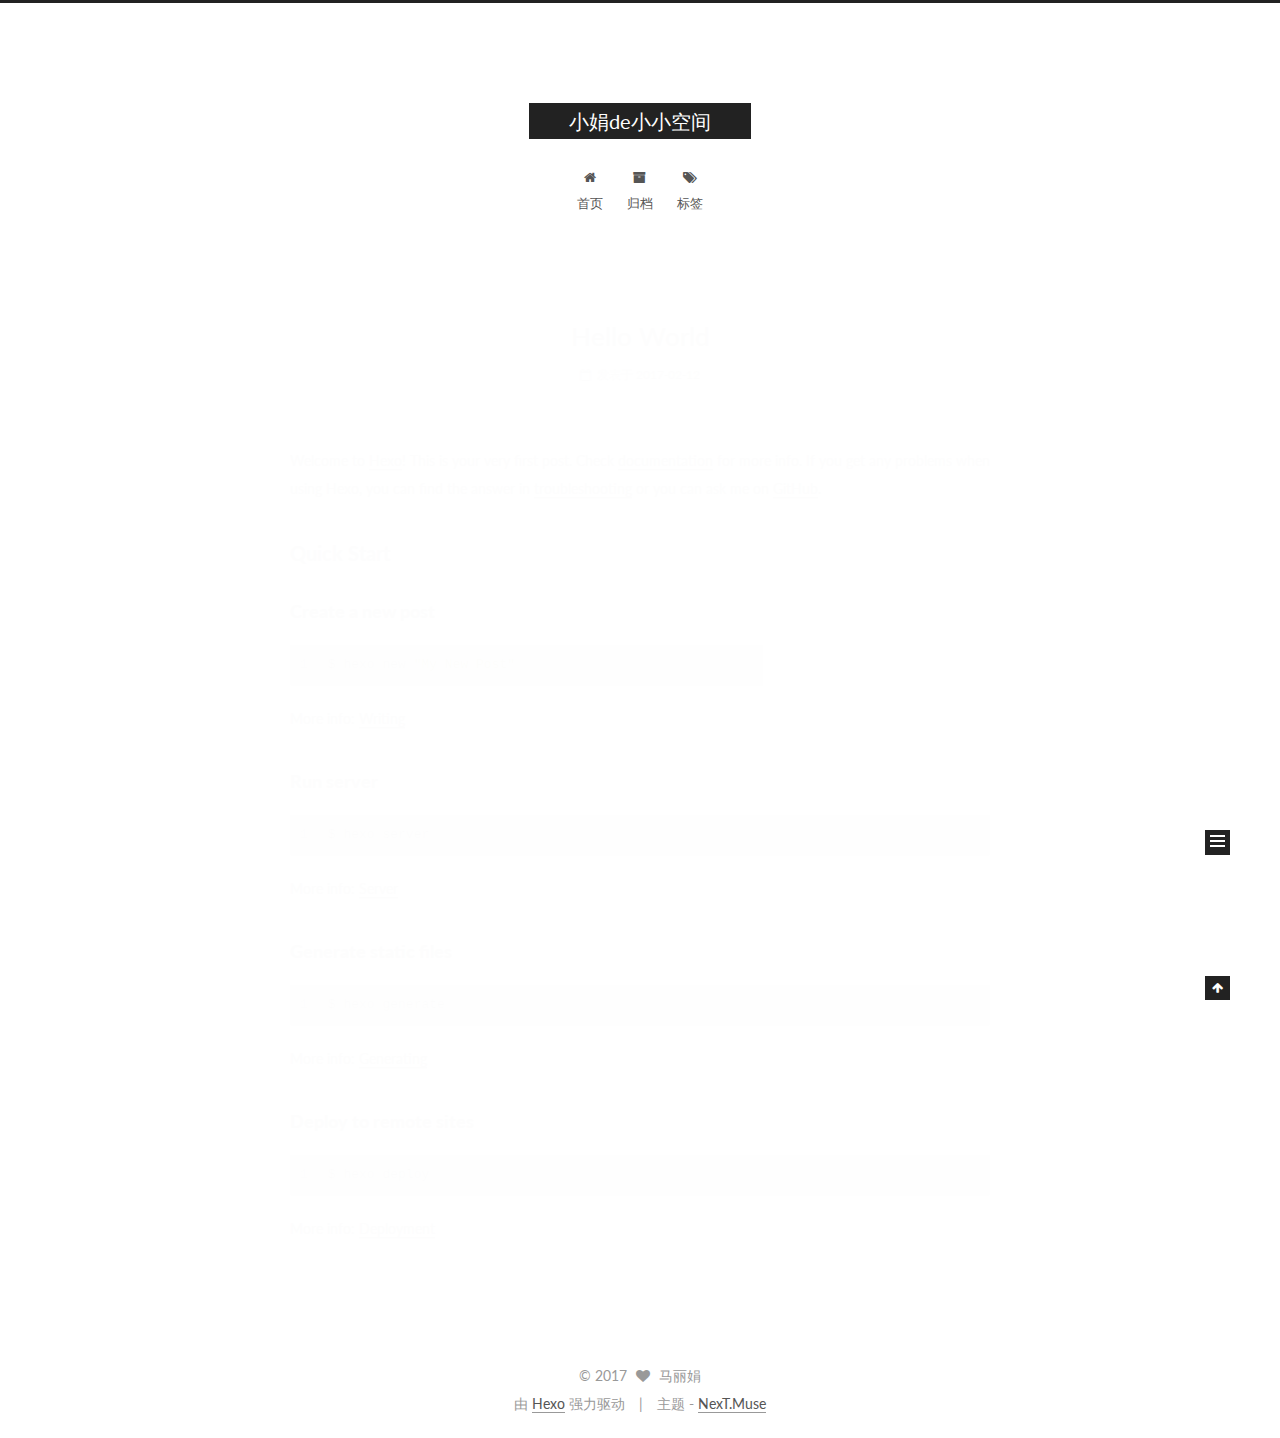
==== index.html @ d431194e "Site updated: 2017-02-12 12:47:14" ====
<!doctype html>



  


<html class="theme-next muse use-motion" lang="zh-Hans">
<head>
  <meta charset="UTF-8"/>
<meta http-equiv="X-UA-Compatible" content="IE=edge" />
<meta name="viewport" content="width=device-width, initial-scale=1, maximum-scale=1"/>



<meta http-equiv="Cache-Control" content="no-transform" />
<meta http-equiv="Cache-Control" content="no-siteapp" />















  
  
  <link href="/lib/fancybox/source/jquery.fancybox.css?v=2.1.5" rel="stylesheet" type="text/css" />




  
  
  
  

  
    
    
  

  

  

  

  

  
    
    
    <link href="//fonts.googleapis.com/css?family=Lato:300,300italic,400,400italic,700,700italic&subset=latin,latin-ext" rel="stylesheet" type="text/css">
  






<link href="/lib/font-awesome/css/font-awesome.min.css?v=4.6.2" rel="stylesheet" type="text/css" />

<link href="/css/main.css?v=5.1.0" rel="stylesheet" type="text/css" />


  <meta name="keywords" content="Hexo, NexT" />








  <link rel="shortcut icon" type="image/x-icon" href="/favicon.ico?v=5.1.0" />






<meta property="og:type" content="website">
<meta property="og:title" content="小娟de小小空间">
<meta property="og:url" content="http://yoursite.com/index.html">
<meta property="og:site_name" content="小娟de小小空间">
<meta name="twitter:card" content="summary">
<meta name="twitter:title" content="小娟de小小空间">



<script type="text/javascript" id="hexo.configurations">
  var NexT = window.NexT || {};
  var CONFIG = {
    root: '/',
    scheme: 'Muse',
    sidebar: {"position":"left","display":"post"},
    fancybox: true,
    motion: true,
    duoshuo: {
      userId: '0',
      author: '博主'
    },
    algolia: {
      applicationID: '',
      apiKey: '',
      indexName: '',
      hits: {"per_page":10},
      labels: {"input_placeholder":"Search for Posts","hits_empty":"We didn't find any results for the search: ${query}","hits_stats":"${hits} results found in ${time} ms"}
    }
  };
</script>



  <link rel="canonical" href="http://yoursite.com/"/>





  <title> 小娟de小小空间 </title>
</head>

<body itemscope itemtype="http://schema.org/WebPage" lang="zh-Hans">

  














  
  
    
  

  <div class="container one-collumn sidebar-position-left 
   page-home 
 ">
    <div class="headband"></div>

    <header id="header" class="header" itemscope itemtype="http://schema.org/WPHeader">
      <div class="header-inner"><div class="site-meta ">
  

  <div class="custom-logo-site-title">
    <a href="/"  class="brand" rel="start">
      <span class="logo-line-before"><i></i></span>
      <span class="site-title">小娟de小小空间</span>
      <span class="logo-line-after"><i></i></span>
    </a>
  </div>
    
      <p class="site-subtitle"></p>
    
</div>

<div class="site-nav-toggle">
  <button>
    <span class="btn-bar"></span>
    <span class="btn-bar"></span>
    <span class="btn-bar"></span>
  </button>
</div>

<nav class="site-nav">
  

  
    <ul id="menu" class="menu">
      
        
        <li class="menu-item menu-item-home">
          <a href="/" rel="section">
            
              <i class="menu-item-icon fa fa-fw fa-home"></i> <br />
            
            首页
          </a>
        </li>
      
        
        <li class="menu-item menu-item-archives">
          <a href="/archives" rel="section">
            
              <i class="menu-item-icon fa fa-fw fa-archive"></i> <br />
            
            归档
          </a>
        </li>
      
        
        <li class="menu-item menu-item-tags">
          <a href="/tags" rel="section">
            
              <i class="menu-item-icon fa fa-fw fa-tags"></i> <br />
            
            标签
          </a>
        </li>
      

      
    </ul>
  

  
</nav>



 </div>
    </header>

    <main id="main" class="main">
      <div class="main-inner">
        <div class="content-wrap">
          <div id="content" class="content">
            
  <section id="posts" class="posts-expand">
    
      

  

  
  
  

  <article class="post post-type-normal " itemscope itemtype="http://schema.org/Article">
  <link itemprop="mainEntityOfPage" href="http://yoursite.com/2017/02/12/hello-world/">

  <span style="display:none" itemprop="author" itemscope itemtype="http://schema.org/Person">
    <meta itemprop="name" content="马丽娟">
    <meta itemprop="description" content="">
    <meta itemprop="image" content="/images/avatar.gif">
  </span>

  <span style="display:none" itemprop="publisher" itemscope itemtype="http://schema.org/Organization">
    <meta itemprop="name" content="小娟de小小空间">
    <span style="display:none" itemprop="logo" itemscope itemtype="http://schema.org/ImageObject">
      <img style="display:none;" itemprop="url image" alt="小娟de小小空间" src="">
    </span>
  </span>

    
      <header class="post-header">

        
        
          <h1 class="post-title" itemprop="name headline">
            
            
              
                
                <a class="post-title-link" href="/2017/02/12/hello-world/" itemprop="url">
                  Hello World
                </a>
              
            
          </h1>
        

        <div class="post-meta">
          <span class="post-time">
            
              <span class="post-meta-item-icon">
                <i class="fa fa-calendar-o"></i>
              </span>
              
                <span class="post-meta-item-text">发表于</span>
              
              <time title="Post created" itemprop="dateCreated datePublished" datetime="2017-02-12T12:34:52+08:00">
                2017-02-12
              </time>
            

            

            
          </span>

          

          
            
          

          
          

          

          

          

        </div>
      </header>
    


    <div class="post-body" itemprop="articleBody">

      
      

      
        
          
            <p>Welcome to <a href="https://hexo.io/" target="_blank" rel="external">Hexo</a>! This is your very first post. Check <a href="https://hexo.io/docs/" target="_blank" rel="external">documentation</a> for more info. If you get any problems when using Hexo, you can find the answer in <a href="https://hexo.io/docs/troubleshooting.html" target="_blank" rel="external">troubleshooting</a> or you can ask me on <a href="https://github.com/hexojs/hexo/issues" target="_blank" rel="external">GitHub</a>.</p>
<h2 id="Quick-Start"><a href="#Quick-Start" class="headerlink" title="Quick Start"></a>Quick Start</h2><h3 id="Create-a-new-post"><a href="#Create-a-new-post" class="headerlink" title="Create a new post"></a>Create a new post</h3><figure class="highlight bash"><table><tr><td class="gutter"><pre><div class="line">1</div></pre></td><td class="code"><pre><div class="line">$ hexo new <span class="string">"My New Post"</span></div></pre></td></tr></table></figure>
<p>More info: <a href="https://hexo.io/docs/writing.html" target="_blank" rel="external">Writing</a></p>
<h3 id="Run-server"><a href="#Run-server" class="headerlink" title="Run server"></a>Run server</h3><figure class="highlight bash"><table><tr><td class="gutter"><pre><div class="line">1</div></pre></td><td class="code"><pre><div class="line">$ hexo server</div></pre></td></tr></table></figure>
<p>More info: <a href="https://hexo.io/docs/server.html" target="_blank" rel="external">Server</a></p>
<h3 id="Generate-static-files"><a href="#Generate-static-files" class="headerlink" title="Generate static files"></a>Generate static files</h3><figure class="highlight bash"><table><tr><td class="gutter"><pre><div class="line">1</div></pre></td><td class="code"><pre><div class="line">$ hexo generate</div></pre></td></tr></table></figure>
<p>More info: <a href="https://hexo.io/docs/generating.html" target="_blank" rel="external">Generating</a></p>
<h3 id="Deploy-to-remote-sites"><a href="#Deploy-to-remote-sites" class="headerlink" title="Deploy to remote sites"></a>Deploy to remote sites</h3><figure class="highlight bash"><table><tr><td class="gutter"><pre><div class="line">1</div></pre></td><td class="code"><pre><div class="line">$ hexo deploy</div></pre></td></tr></table></figure>
<p>More info: <a href="https://hexo.io/docs/deployment.html" target="_blank" rel="external">Deployment</a></p>

          
        
      
    </div>

    <div>
      
    </div>

    <div>
      
    </div>


    <footer class="post-footer">
      

      

      

      
      
        <div class="post-eof"></div>
      
    </footer>
  </article>


    
  </section>

  

          
          </div>
          


          

        </div>
        
          
  
  <div class="sidebar-toggle">
    <div class="sidebar-toggle-line-wrap">
      <span class="sidebar-toggle-line sidebar-toggle-line-first"></span>
      <span class="sidebar-toggle-line sidebar-toggle-line-middle"></span>
      <span class="sidebar-toggle-line sidebar-toggle-line-last"></span>
    </div>
  </div>

  <aside id="sidebar" class="sidebar">
    <div class="sidebar-inner">

      

      

      <section class="site-overview sidebar-panel sidebar-panel-active">
        <div class="site-author motion-element" itemprop="author" itemscope itemtype="http://schema.org/Person">
          <img class="site-author-image" itemprop="image"
               src="/images/avatar.gif"
               alt="马丽娟" />
          <p class="site-author-name" itemprop="name">马丽娟</p>
          <p class="site-description motion-element" itemprop="description"></p>
        </div>
        <nav class="site-state motion-element">
        
          
            <div class="site-state-item site-state-posts">
              <a href="/archives">
                <span class="site-state-item-count">1</span>
                <span class="site-state-item-name">日志</span>
              </a>
            </div>
          

          

          

        </nav>

        

        <div class="links-of-author motion-element">
          
        </div>

        
        

        
        

        


      </section>

      

    </div>
  </aside>


        
      </div>
    </main>

    <footer id="footer" class="footer">
      <div class="footer-inner">
        <div class="copyright" >
  
  &copy; 
  <span itemprop="copyrightYear">2017</span>
  <span class="with-love">
    <i class="fa fa-heart"></i>
  </span>
  <span class="author" itemprop="copyrightHolder">马丽娟</span>
</div>


<div class="powered-by">
  由 <a class="theme-link" href="https://hexo.io">Hexo</a> 强力驱动
</div>

<div class="theme-info">
  主题 -
  <a class="theme-link" href="https://github.com/iissnan/hexo-theme-next">
    NexT.Muse
  </a>
</div>


        

        
      </div>
    </footer>

    <div class="back-to-top">
      <i class="fa fa-arrow-up"></i>
    </div>
  </div>

  

<script type="text/javascript">
  if (Object.prototype.toString.call(window.Promise) !== '[object Function]') {
    window.Promise = null;
  }
</script>









  




  
  <script type="text/javascript" src="/lib/jquery/index.js?v=2.1.3"></script>

  
  <script type="text/javascript" src="/lib/fastclick/lib/fastclick.min.js?v=1.0.6"></script>

  
  <script type="text/javascript" src="/lib/jquery_lazyload/jquery.lazyload.js?v=1.9.7"></script>

  
  <script type="text/javascript" src="/lib/velocity/velocity.min.js?v=1.2.1"></script>

  
  <script type="text/javascript" src="/lib/velocity/velocity.ui.min.js?v=1.2.1"></script>

  
  <script type="text/javascript" src="/lib/fancybox/source/jquery.fancybox.pack.js?v=2.1.5"></script>


  


  <script type="text/javascript" src="/js/src/utils.js?v=5.1.0"></script>

  <script type="text/javascript" src="/js/src/motion.js?v=5.1.0"></script>



  
  

  

  


  <script type="text/javascript" src="/js/src/bootstrap.js?v=5.1.0"></script>



  



  




	





  





  





  



  
  

  

  

  

  


</body>
</html>
---- css/main.css ----
/* normalize.css v3.0.2 | MIT License | git.io/normalize */
html {
  font-family: sans-serif; /* 1 */
  -ms-text-size-adjust: 100%; /* 2 */
  -webkit-text-size-adjust: 100%; /* 2 */
}
body {
  margin: 0;
}
article,
aside,
details,
figcaption,
figure,
footer,
header,
hgroup,
main,
menu,
nav,
section,
summary {
  display: block;
}
audio,
canvas,
progress,
video {
  display: inline-block; /* 1 */
  vertical-align: baseline; /* 2 */
}
audio:not([controls]) {
  display: none;
  height: 0;
}
[hidden],
template {
  display: none;
}
a {
  background-color: transparent;
}
a:active,
a:hover {
  outline: 0;
}
abbr[title] {
  border-bottom: 1px dotted;
}
b,
strong {
  font-weight: bold;
}
dfn {
  font-style: italic;
}
h1 {
  font-size: 2em;
  margin: 0.67em 0;
}
mark {
  background: #ff0;
  color: #000;
}
small {
  font-size: 80%;
}
sub,
sup {
  font-size: 75%;
  line-height: 0;
  position: relative;
  vertical-align: baseline;
}
sup {
  top: -0.5em;
}
sub {
  bottom: -0.25em;
}
img {
  border: 0;
}
svg:not(:root) {
  overflow: hidden;
}
figure {
  margin: 1em 40px;
}
hr {
  -moz-box-sizing: content-box;
  box-sizing: content-box;
  height: 0;
}
pre {
  overflow: auto;
}
code,
kbd,
pre,
samp {
  font-family: monospace, monospace;
  font-size: 1em;
}
button,
input,
optgroup,
select,
textarea {
  color: inherit; /* 1 */
  font: inherit; /* 2 */
  margin: 0; /* 3 */
}
button {
  overflow: visible;
}
button,
select {
  text-transform: none;
}
button,
html input[type="button"],
input[type="reset"],
input[type="submit"] {
  -webkit-appearance: button; /* 2 */
  cursor: pointer; /* 3 */
}
button[disabled],
html input[disabled] {
  cursor: default;
}
button::-moz-focus-inner,
input::-moz-focus-inner {
  border: 0;
  padding: 0;
}
input {
  line-height: normal;
}
input[type="checkbox"],
input[type="radio"] {
  box-sizing: border-box; /* 1 */
  padding: 0; /* 2 */
}
input[type="number"]::-webkit-inner-spin-button,
input[type="number"]::-webkit-outer-spin-button {
  height: auto;
}
input[type="search"] {
  -webkit-appearance: textfield; /* 1 */
  -moz-box-sizing: content-box;
  -webkit-box-sizing: content-box; /* 2 */
  box-sizing: content-box;
}
input[type="search"]::-webkit-search-cancel-button,
input[type="search"]::-webkit-search-decoration {
  -webkit-appearance: none;
}
fieldset {
  border: 1px solid #c0c0c0;
  margin: 0 2px;
  padding: 0.35em 0.625em 0.75em;
}
legend {
  border: 0; /* 1 */
  padding: 0; /* 2 */
}
textarea {
  overflow: auto;
}
optgroup {
  font-weight: bold;
}
table {
  border-collapse: collapse;
  border-spacing: 0;
}
td,
th {
  padding: 0;
}
::selection {
  background: #262a30;
  color: #fff;
}
body {
  position: relative;
  font-family: 'Lato', "PingFang SC", "Microsoft YaHei", sans-serif;
  font-size: 14px;
  line-height: 2;
  color: #555;
  background: #fff;
}
@media (max-width: 767px) {
  body {
    padding-right: 0 !important;
  }
}
@media (min-width: 768px) and (max-width: 991px) {
  body {
    padding-right: 0 !important;
  }
}
@media (min-width: 1600px) {
  body {
    font-size: 16px;
  }
}
h1,
h2,
h3,
h4,
h5,
h6 {
  margin: 0;
  padding: 0;
  font-weight: bold;
  line-height: 1.5;
  font-family: 'Lato', "PingFang SC", "Microsoft YaHei", sans-serif;
}
h2,
h3,
h4,
h5,
h6 {
  margin: 20px 0 15px;
}
h1 {
  font-size: 22px;
}
@media (max-width: 767px) {
  h1 {
    font-size: 18px;
  }
}
h2 {
  font-size: 20px;
}
@media (max-width: 767px) {
  h2 {
    font-size: 16px;
  }
}
h3 {
  font-size: 18px;
}
@media (max-width: 767px) {
  h3 {
    font-size: 14px;
  }
}
h4 {
  font-size: 16px;
}
@media (max-width: 767px) {
  h4 {
    font-size: 12px;
  }
}
h5 {
  font-size: 14px;
}
@media (max-width: 767px) {
  h5 {
    font-size: 10px;
  }
}
h6 {
  font-size: 12px;
}
@media (max-width: 767px) {
  h6 {
    font-size: 8px;
  }
}
p {
  margin: 0 0 25px 0;
}
a {
  color: #555;
  text-decoration: none;
  border-bottom: 1px solid #999;
  word-wrap: break-word;
}
a:hover {
  color: #222;
  border-bottom-color: #222;
}
ul {
  list-style: none;
}
blockquote {
  margin: 0;
  padding: 0;
}
img {
  display: block;
  margin: auto;
  max-width: 100%;
  height: auto;
}
hr {
  margin: 40px 0;
  height: 3px;
  border: none;
  background-color: #ddd;
  background-image: repeating-linear-gradient(-45deg, #fff, #fff 4px, transparent 4px, transparent 8px);
}
blockquote {
  padding: 0 15px;
  color: #666;
  border-left: 4px solid #ddd;
}
blockquote cite::before {
  content: "-";
  padding: 0 5px;
}
dt {
  font-weight: 700;
}
dd {
  margin: 0;
  padding: 0;
}
.text-left {
  text-align: left;
}
.text-center {
  text-align: center;
}
.text-right {
  text-align: right;
}
.text-justify {
  text-align: justify;
}
.text-nowrap {
  white-space: nowrap;
}
.text-lowercase {
  text-transform: lowercase;
}
.text-uppercase {
  text-transform: uppercase;
}
.text-capitalize {
  text-transform: capitalize;
}
.center-block {
  display: block;
  margin-left: auto;
  margin-right: auto;
}
.clearfix:before,
.clearfix:after {
  content: " ";
  display: table;
}
.clearfix:after {
  clear: both;
}
.pullquote {
  width: 45%;
}
.pullquote.left {
  float: left;
  margin-left: 5px;
  margin-right: 10px;
}
.pullquote.right {
  float: right;
  margin-left: 10px;
  margin-right: 5px;
}
.affix.affix.affix {
  position: fixed;
}
.translation {
  margin-top: -20px;
  font-size: 14px;
  color: #999;
}
.scrollbar-measure {
  width: 100px;
  height: 100px;
  overflow: scroll;
  position: absolute;
  top: -9999px;
}
.use-motion .motion-element {
  opacity: 0;
}
#local-search-input {
  padding: 3px;
  border: none;
  text-indent: 14px;
  border-radius: 0;
  width: 140px;
  outline: none;
  border-bottom: 1px solid #999;
  background: inherit;
  opacity: 0.5;
}
#local-search-input:focus {
  opacity: 1;
}
.search-icon {
  position: absolute;
  top: 9px;
}
table {
  margin: 20px 0;
  width: 100%;
  border-collapse: collapse;
  border-spacing: 0;
  border: 1px solid #ddd;
  font-size: 14px;
  table-layout: fixed;
  word-wrap: break-all;
}
table>tbody>tr:nth-of-type(odd) {
  background-color: #f9f9f9;
}
table>tbody>tr:hover {
  background-color: #f5f5f5;
}
caption,
th,
td {
  padding: 8px;
  text-align: left;
  vertical-align: middle;
  font-weight: normal;
}
th,
td {
  border-bottom: 3px solid #ddd;
  border-right: 1px solid #eee;
}
th {
  padding-bottom: 10px;
  font-weight: 700;
}
td {
  border-bottom-width: 1px;
}
html,
body {
  height: 100%;
}
.container {
  position: relative;
  min-height: 100%;
}
.header-inner {
  margin: 0 auto;
  padding: 100px 0 70px;
  width: 700px;
}
@media (min-width: 1600px) {
  .container .header-inner {
    width: 900px;
  }
}
.main {
  padding-bottom: 150px;
}
.main-inner {
  margin: 0 auto;
  width: 700px;
}
@media (min-width: 1600px) {
  .container .main-inner {
    width: 900px;
  }
}
.footer {
  position: absolute;
  left: 0;
  bottom: 0;
  width: 100%;
  min-height: 50px;
}
.footer-inner {
  box-sizing: border-box;
  margin: 20px auto;
  width: 700px;
}
@media (min-width: 1600px) {
  .container .footer-inner {
    width: 900px;
  }
}
pre,
.highlight {
  overflow: auto;
  margin: 20px 0;
  padding: 0;
  font-size: 13px;
  color: #4d4d4c;
  background: #f7f7f7;
  line-height: 1.6;
}
pre,
code {
  font-family: consolas, Menlo, "PingFang SC", "Microsoft YaHei", monospace;
}
code {
  padding: 2px 4px;
  word-wrap: break-word;
  color: #4d4d4c;
  background: #f7f7f7;
  border-radius: 3px;
  font-size: 13px;
}
pre code {
  padding: 0;
  color: #4d4d4c;
  background: none;
  text-shadow: none;
}
.highlight {
  border-radius: 1px;
}
.highlight pre {
  border: none;
  margin: 0;
  padding: 10px 0;
}
.highlight table {
  margin: 0;
  width: auto;
  border: none;
}
.highlight td {
  border: none;
  padding: 0;
}
.highlight figcaption {
  font-size: 1em;
  color: #4d4d4c;
  line-height: 1em;
  margin-bottom: 1em;
}
.highlight figcaption:before,
.highlight figcaption:after {
  content: " ";
  display: table;
}
.highlight figcaption:after {
  clear: both;
}
.highlight figcaption a {
  float: right;
  color: #4d4d4c;
}
.highlight figcaption a:hover {
  border-bottom-color: #4d4d4c;
}
.highlight .gutter pre {
  padding-left: 10px;
  padding-right: 10px;
  color: #869194;
  text-align: right;
  background-color: #eff2f3;
}
.highlight .code pre {
  padding-left: 10px;
  padding-right: 10px;
  background-color: #f7f7f7;
}
.highlight .line {
  height: 20px;
}
.gutter {
  -webkit-user-select: none;
  -moz-user-select: none;
  -ms-user-select: none;
  user-select: none;
}
.gist table {
  width: auto;
}
.gist table td {
  border: none;
}
pre .deletion {
  background: #fdd;
}
pre .addition {
  background: #dfd;
}
pre .meta {
  color: #8959a8;
}
pre .comment {
  color: #8e908c;
}
pre .variable,
pre .attribute,
pre .tag,
pre .regexp,
pre .ruby .constant,
pre .xml .tag .title,
pre .xml .pi,
pre .xml .doctype,
pre .html .doctype,
pre .css .id,
pre .css .class,
pre .css .pseudo {
  color: #c82829;
}
pre .number,
pre .preprocessor,
pre .built_in,
pre .literal,
pre .params,
pre .constant,
pre .command {
  color: #f5871f;
}
pre .ruby .class .title,
pre .css .rules .attribute,
pre .string,
pre .value,
pre .inheritance,
pre .header,
pre .ruby .symbol,
pre .xml .cdata,
pre .special,
pre .number,
pre .formula {
  color: #718c00;
}
pre .title,
pre .css .hexcolor {
  color: #3e999f;
}
pre .function,
pre .python .decorator,
pre .python .title,
pre .ruby .function .title,
pre .ruby .title .keyword,
pre .perl .sub,
pre .javascript .title,
pre .coffeescript .title {
  color: #4271ae;
}
pre .keyword,
pre .javascript .function {
  color: #8959a8;
}
.full-image.full-image.full-image {
  border: none;
  max-width: 100%;
  width: auto;
  margin: 20px auto;
}
@media (min-width: 992px) {
  .full-image.full-image.full-image {
    max-width: none;
    width: 110%;
    margin: 25px -5%;
  }
}
.blockquote-center,
.page-home .post-type-quote blockquote,
.page-post-detail .post-type-quote blockquote {
  position: relative;
  margin: 40px 0;
  padding: 0;
  border-left: none;
  text-align: center;
}
.blockquote-center::before,
.page-home .post-type-quote blockquote::before,
.page-post-detail .post-type-quote blockquote::before,
.blockquote-center::after,
.page-home .post-type-quote blockquote::after,
.page-post-detail .post-type-quote blockquote::after {
  position: absolute;
  content: ' ';
  display: block;
  width: 100%;
  height: 24px;
  opacity: 0.2;
  background-repeat: no-repeat;
  background-position: 0 -6px;
  background-size: 22px 22px;
}
.blockquote-center::before,
.page-home .post-type-quote blockquote::before,
.page-post-detail .post-type-quote blockquote::before {
  top: -20px;
  background-image: url("../images/quote-l.svg");
  border-top: 1px solid #ccc;
}
.blockquote-center::after,
.page-home .post-type-quote blockquote::after,
.page-post-detail .post-type-quote blockquote::after {
  bottom: -20px;
  background-image: url("../images/quote-r.svg");
  border-bottom: 1px solid #ccc;
  background-position: 100% 8px;
}
.blockquote-center p,
.page-home .post-type-quote blockquote p,
.page-post-detail .post-type-quote blockquote p,
.blockquote-center div,
.page-home .post-type-quote blockquote div,
.page-post-detail .post-type-quote blockquote div {
  text-align: center;
}
.post .post-body .group-picture img {
  box-sizing: border-box;
  padding: 0 3px;
  border: none;
}
.post .group-picture-row {
  overflow: hidden;
  margin-top: 6px;
}
.post .group-picture-row:first-child {
  margin-top: 0;
}
.post .group-picture-column {
  float: left;
}
.page-post-detail .post-body .group-picture-column {
  float: none;
  margin-top: 10px;
  width: auto !important;
}
.page-post-detail .post-body .group-picture-column img {
  margin: 0 auto;
}
.page-archive .group-picture-container {
  overflow: hidden;
}
.page-archive .group-picture-row {
  float: left;
}
.page-archive .group-picture-row:first-child {
  margin-top: 6px;
}
.page-archive .group-picture-column {
  max-width: 150px;
  max-height: 150px;
}
.note {
  padding: 20px;
  margin: 20px 0;
  border: 1px solid #eee;
  border-left-width: 5px;
  border-radius: 3px;
}
.note h2,
.note h3,
.note h4,
.note h5,
.note h6 {
  margin-top: 0;
  margin-bottom: 5px;
}
.note p:last-child {
  margin-bottom: 0;
}
.note code {
  border-radius: 3px;
}
.note+.note {
  margin-top: -5px;
}
.default {
  border-left-color: #777;
}
.default h2,
.default h3,
.default h4,
.default h5,
.default h6 {
  color: #777;
}
.primary {
  border-left-color: #428bca;
}
.primary h2,
.primary h3,
.primary h4,
.primary h5,
.primary h6 {
  color: #428bca;
}
.success {
  border-left-color: #5cb85c;
}
.success h2,
.success h3,
.success h4,
.success h5,
.success h6 {
  color: #5cb85c;
}
.danger {
  border-left-color: #d9534f;
}
.danger h2,
.danger h3,
.danger h4,
.danger h5,
.danger h6 {
  color: #d9534f;
}
.warning {
  border-left-color: #f0ad4e;
}
.warning h2,
.warning h3,
.warning h4,
.warning h5,
.warning h6 {
  color: #f0ad4e;
}
.info {
  border-left-color: #5bc0de;
}
.info h2,
.info h3,
.info h4,
.info h5,
.info h6 {
  color: #5bc0de;
}
.btn {
  display: inline-block;
  padding: 0 20px;
  font-size: 14px;
  color: #fff;
  background: #222;
  border: 2px solid #222;
  text-decoration: none;
  border-radius: 0;
  transition-property: background-color;
  transition-duration: 0.2s;
  transition-timing-function: ease-in-out;
  transition-delay: 0s;
}
.btn:hover,
.post-button .btn:hover {
  border-color: #222;
  color: #222;
  background: #fff;
}
.btn-bar {
  display: block;
  width: 22px;
  height: 2px;
  background: #555;
  border-radius: 1px;
}
.btn-bar+.btn-bar {
  margin-top: 4px;
}
.pagination {
  margin: 120px 0 40px;
  text-align: center;
  border-top: 1px solid #eee;
}
.page-number-basic,
.pagination .prev,
.pagination .next,
.pagination .page-number,
.pagination .space {
  display: inline-block;
  position: relative;
  top: -1px;
  margin: 0 10px;
  padding: 0 10px;
  line-height: 30px;
}
@media (max-width: 767px) {
  .page-number-basic,
  .pagination .prev,
  .pagination .next,
  .pagination .page-number,
  .pagination .space {
    margin: 0 5px;
  }
}
.pagination .prev,
.pagination .next,
.pagination .page-number {
  border-bottom: 0;
  border-top: 1px solid #eee;
  transition-property: border-color;
  transition-duration: 0.2s;
  transition-timing-function: ease-in-out;
  transition-delay: 0s;
}
.pagination .prev:hover,
.pagination .next:hover,
.pagination .page-number:hover {
  border-top-color: #222;
}
.pagination .space {
  padding: 0;
  margin: 0;
}
.pagination .prev {
  margin-left: 0;
}
.pagination .next {
  margin-right: 0;
}
.pagination .page-number.current {
  color: #fff;
  background: #ccc;
  border-top-color: #ccc;
}
@media (max-width: 767px) {
  .pagination {
    border-top: none;
  }
  .pagination .prev,
  .pagination .next,
  .pagination .page-number {
    margin-bottom: 10px;
    border-top: 0;
    border-bottom: 1px solid #eee;
  }
  .pagination .prev:hover,
  .pagination .next:hover,
  .pagination .page-number:hover {
    border-bottom-color: #222;
  }
}
.comments {
  margin: 60px 20px 0;
}
.tag-cloud {
  text-align: center;
}
.tag-cloud a {
  display: inline-block;
  margin: 10px;
}
.back-to-top {
  box-sizing: border-box;
  position: fixed;
  bottom: -100px;
  right: 50px;
  z-index: 1050;
  padding: 0 6px;
  width: 25px;
  background: #222;
  font-size: 12px;
  opacity: 1;
  color: #fff;
  cursor: pointer;
  text-align: center;
  -webkit-transform: translateZ(0);
  transition-property: bottom;
  transition-duration: 0.2s;
  transition-timing-function: ease-in-out;
  transition-delay: 0s;
}
@media (max-width: 767px) {
  .back-to-top {
    display: none;
  }
}
@media (min-width: 768px) and (max-width: 991px) {
  .back-to-top {
    display: none;
  }
}
.back-to-top.back-to-top-on {
  bottom: 19px;
}
.header {
  background: #fff;
}
.header-inner {
  position: relative;
}
.headband {
  height: 3px;
  background: #222;
}
.site-meta {
  margin: 0;
  text-align: center;
}
@media (max-width: 767px) {
  .site-meta {
    text-align: center;
  }
}
.brand {
  position: relative;
  display: inline-block;
  padding: 0 40px;
  color: #fff;
  background: #222;
  border-bottom: none;
}
.brand:hover {
  color: #fff;
}
.logo {
  display: inline-block;
  margin-right: 5px;
  line-height: 36px;
  vertical-align: top;
}
.site-title {
  display: inline-block;
  vertical-align: top;
  line-height: 36px;
  font-size: 20px;
  font-weight: normal;
  font-family: 'Lato', "PingFang SC", "Microsoft YaHei", sans-serif;
}
.site-subtitle {
  margin-top: 10px;
  font-size: 13px;
  color: #999;
}
.use-motion .brand {
  opacity: 0;
}
.use-motion .logo,
.use-motion .site-title,
.use-motion .site-subtitle {
  opacity: 0;
  position: relative;
  top: -10px;
}
.site-nav-toggle {
  display: none;
  position: absolute;
  top: 10px;
  left: 10px;
}
@media (max-width: 767px) {
  .site-nav-toggle {
    display: block;
  }
}
.site-nav-toggle button {
  margin-top: 2px;
  padding: 9px 10px;
  background: transparent;
  border: none;
}
@media (max-width: 767px) {
  .site-nav {
    display: none;
    margin: 0 -10px;
    padding: 0 10px;
    clear: both;
    border-top: 1px solid #ddd;
  }
}
@media (min-width: 768px) and (max-width: 991px) {
  .site-nav {
    display: block !important;
  }
}
@media (min-width: 992px) {
  .site-nav {
    display: block !important;
  }
}
.menu {
  margin-top: 20px;
  padding-left: 0;
  text-align: center;
}
.menu .menu-item {
  display: inline-block;
  margin: 0 10px;
}
@media screen and (max-width: 767px) {
  .menu .menu-item {
    margin-top: 10px;
  }
}
.menu .menu-item a {
  display: block;
  font-size: 13px;
  text-transform: capitalize;
  line-height: inherit;
  border-bottom: 1px solid transparent;
  transition-property: border-color;
  transition-duration: 0.2s;
  transition-timing-function: ease-in-out;
  transition-delay: 0s;
}
.menu .menu-item a:hover {
  border-bottom-color: #222;
}
.menu .menu-item .fa {
  margin-right: 5px;
}
.use-motion .menu-item {
  opacity: 0;
}
.post-body {
  font-family: 'Lato', "PingFang SC", "Microsoft YaHei", sans-serif;
}
@media (max-width: 767px) {
  .post-body {
    word-break: break-word;
  }
}
.post-body .fancybox img {
  display: block !important;
  margin: 0 auto;
  cursor: pointer;
  cursor: zoom-in;
  cursor: -webkit-zoom-in;
}
.post-body .image-caption,
.post-body .figure .caption {
  margin: 10px auto 15px;
  text-align: center;
  font-size: 14px;
  color: #999;
  font-weight: bold;
  line-height: 1;
}
.post-sticky-flag {
  display: inline-block;
  font-size: 16px;
  -ms-transform: rotate(30deg);
  -webkit-transform: rotate(30deg);
  -moz-transform: rotate(30deg);
  -ms-transform: rotate(30deg);
  -o-transform: rotate(30deg);
  transform: rotate(30deg);
}
.posts-expand {
  padding-top: 40px;
}
@media (max-width: 767px) {
  .posts-expand {
    margin: 0 20px;
  }
  .post-body pre,
  .post-body .highlight {
    padding: 10px;
  }
  .post-body pre .gutter pre,
  .post-body .highlight .gutter pre {
    padding-right: 10px;
  }
}
@media (min-width: 992px) {
  .posts-expand .post-body {
    text-align: justify;
  }
}
.posts-expand .post-body h2,
.posts-expand .post-body h3,
.posts-expand .post-body h4,
.posts-expand .post-body h5,
.posts-expand .post-body h6 {
  padding-top: 10px;
}
.posts-expand .post-body h2 .header-anchor,
.posts-expand .post-body h3 .header-anchor,
.posts-expand .post-body h4 .header-anchor,
.posts-expand .post-body h5 .header-anchor,
.posts-expand .post-body h6 .header-anchor {
  float: right;
  margin-left: 10px;
  color: #ccc;
  border-bottom-style: none;
  visibility: hidden;
}
.posts-expand .post-body h2 .header-anchor:hover,
.posts-expand .post-body h3 .header-anchor:hover,
.posts-expand .post-body h4 .header-anchor:hover,
.posts-expand .post-body h5 .header-anchor:hover,
.posts-expand .post-body h6 .header-anchor:hover {
  color: inherit;
}
.posts-expand .post-body h2:hover .header-anchor,
.posts-expand .post-body h3:hover .header-anchor,
.posts-expand .post-body h4:hover .header-anchor,
.posts-expand .post-body h5:hover .header-anchor,
.posts-expand .post-body h6:hover .header-anchor {
  visibility: visible;
}
.posts-expand .post-body ul li {
  list-style: circle;
}
.posts-expand .post-body img {
  box-sizing: border-box;
  margin: auto;
  padding: 3px;
  border: 1px solid #ddd;
}
.posts-expand .fancybox img {
  margin: 0 auto;
}
@media (max-width: 767px) {
  .posts-collapse {
    margin: 0 20px;
  }
  .posts-collapse .post-title,
  .posts-collapse .post-meta {
    display: block;
    width: auto;
    text-align: left;
  }
}
.posts-collapse {
  position: relative;
  z-index: 1010;
  margin-left: 55px;
}
.posts-collapse::after {
  content: " ";
  position: absolute;
  top: 20px;
  left: 0;
  margin-left: -2px;
  width: 4px;
  height: 100%;
  background: #f5f5f5;
  z-index: -1;
}
@media (max-width: 767px) {
  .posts-collapse {
    margin: 0 20px;
  }
}
.posts-collapse .collection-title {
  position: relative;
  margin: 60px 0;
}
.posts-collapse .collection-title h2 {
  margin-left: 20px;
}
.posts-collapse .collection-title small {
  color: #bbb;
}
.posts-collapse .collection-title::before {
  content: " ";
  position: absolute;
  left: 0;
  top: 50%;
  margin-left: -4px;
  margin-top: -4px;
  width: 8px;
  height: 8px;
  background: #bbb;
  border-radius: 50%;
}
.posts-collapse .post {
  margin: 30px 0;
}
.posts-collapse .post-header {
  position: relative;
  transition-duration: 0.2s;
  transition-timing-function: ease-in-out;
  transition-delay: 0s;
  transition-property: border;
  border-bottom: 1px dashed #ccc;
}
.posts-collapse .post-header::before {
  content: " ";
  position: absolute;
  left: 0;
  top: 12px;
  width: 6px;
  height: 6px;
  margin-left: -4px;
  background: #bbb;
  border-radius: 50%;
  border: 1px solid #fff;
  transition-duration: 0.2s;
  transition-timing-function: ease-in-out;
  transition-delay: 0s;
  transition-property: background;
}
.posts-collapse .post-header:hover {
  border-bottom-color: #666;
}
.posts-collapse .post-header:hover::before {
  background: #222;
}
.posts-collapse .post-meta {
  position: absolute;
  font-size: 12px;
  left: 20px;
  top: 5px;
}
.posts-collapse .post-comments-count {
  display: none;
}
.posts-collapse .post-title {
  margin-left: 60px;
  font-size: 16px;
  font-weight: normal;
  line-height: inherit;
}
.posts-collapse .post-title::after {
  margin-left: 3px;
  opacity: 0.6;
}
.posts-collapse .post-title a {
  color: #666;
  border-bottom: none;
}
.page-home .post-type-quote .post-header,
.page-post-detail .post-type-quote .post-header,
.page-home .post-type-quote .post-tags,
.page-post-detail .post-type-quote .post-tags {
  display: none;
}
.posts-expand .post-title {
  font-size: 26px;
  text-align: center;
  word-break: break-word;
  font-weight: 400;
}
@media (max-width: 767px) {
  .posts-expand .post-title {
    font-size: 22px;
  }
}
.posts-expand .post-title-link {
  display: inline-block;
  position: relative;
  color: #555;
  border-bottom: none;
  line-height: 1.2;
  vertical-align: top;
}
.posts-expand .post-title-link::before {
  content: "";
  position: absolute;
  width: 100%;
  height: 2px;
  bottom: 0;
  left: 0;
  background-color: #000;
  visibility: hidden;
  -webkit-transform: scaleX(0);
  -moz-transform: scaleX(0);
  -ms-transform: scaleX(0);
  -o-transform: scaleX(0);
  transform: scaleX(0);
  transition-duration: 0.2s;
  transition-timing-function: ease-in-out;
  transition-delay: 0s;
}
.posts-expand .post-title-link:hover::before {
  visibility: visible;
  -webkit-transform: scaleX(1);
  -moz-transform: scaleX(1);
  -ms-transform: scaleX(1);
  -o-transform: scaleX(1);
  transform: scaleX(1);
}
.posts-expand .post-title-link .fa {
  font-size: 16px;
}
.posts-expand .post-meta {
  margin: 3px 0 60px 0;
  color: #999;
  font-family: 'Lato', "PingFang SC", "Microsoft YaHei", sans-serif;
  font-size: 12px;
  text-align: center;
}
.posts-expand .post-meta .post-category-list {
  display: inline-block;
  margin: 0;
  padding: 3px;
}
.posts-expand .post-meta .post-category-list-link {
  color: #999;
}
.posts-expand .post-meta .post-description {
  font-size: 14px;
  margin-top: 2px;
}
.post-meta-divider {
  margin: 0 0.5em;
}
.post-meta-item-icon {
  margin-right: 3px;
}
@media (min-width: 768px) and (max-width: 991px) {
  .post-meta-item-icon {
    display: inline-block;
  }
}
@media (max-width: 767px) {
  .post-meta-item-icon {
    display: inline-block;
  }
}
@media (min-width: 768px) and (max-width: 991px) {
  .post-meta-item-text {
    display: none;
  }
}
@media (max-width: 767px) {
  .post-meta-item-text {
    display: none;
  }
}
@media (max-width: 767px) {
  .posts-expand .post-comments-count {
    display: none;
  }
}
.social-like {
  font-size: 14px;
  height: 20px;
  text-align: center;
  border-top: 1px solid #eee;
  padding-top: 9px;
  margin-top: 45px;
  display: flex;
  justify-content: center;
}
.vk_like {
  width: 85px;
  height: 21px;
  padding-top: 7px;
  align-self: center;
}
.fb_like {
  height: 30px;
  align-self: center;
}
.post-button {
  margin-top: 50px;
}
.post-button .btn {
  color: #fff;
  font-size: 14px;
  background: #222;
  border-radius: 0;
  line-height: 2;
  margin: 0 4px 8px 4px;
}
.post-button .fa-fw {
  width: 1.285714285714286em;
  text-align: left;
}
.posts-expand .post-tags {
  margin-top: 40px;
  text-align: center;
}
.posts-expand .post-tags a {
  display: inline-block;
  margin-right: 10px;
  font-size: 13px;
}
.post-nav {
  display: table;
  margin-top: 15px;
  width: 100%;
  border-top: 1px solid #eee;
}
.post-nav-divider {
  display: table-cell;
  width: 10%;
}
.post-nav-item {
  display: table-cell;
  padding: 10px 0 0 0;
  width: 45%;
  vertical-align: top;
}
.post-nav-item a {
  position: relative;
  display: block;
  line-height: 25px;
  font-size: 14px;
  color: #555;
  border-bottom: none;
}
.post-nav-item a:hover {
  color: #222;
  border-bottom: none;
}
.post-nav-item a:active {
  top: 2px;
}
.post-nav-item .fa {
  position: absolute;
  top: 8px;
  left: 0;
  font-size: 12px;
}
.post-nav-next a {
  padding-left: 15px;
}
.post-nav-prev {
  text-align: right;
}
.post-nav-prev a {
  padding-right: 15px;
}
.post-nav-prev .fa {
  right: 0;
  left: auto;
}
.posts-expand .post-eof {
  display: block;
  margin: 80px auto 60px;
  width: 8%;
  height: 1px;
  background: #ccc;
  text-align: center;
}
.post:last-child .post-eof.post-eof.post-eof {
  display: none;
}
.post-gallery {
  display: table;
  table-layout: fixed;
  width: 100%;
  border-collapse: separate;
}
.post-gallery-row {
  display: table-row;
}
.post-gallery .post-gallery-img {
  display: table-cell;
  text-align: center;
  vertical-align: middle;
  border: none;
}
.post-gallery .post-gallery-img img {
  max-width: 100%;
  max-height: 100%;
  border: none;
}
.fancybox-close,
.fancybox-close:hover {
  border: none;
}
.sidebar {
  position: fixed;
  right: 0;
  top: 0;
  bottom: 0;
  width: 0;
  z-index: 1040;
  box-shadow: inset 0 2px 6px #000;
  background: #222;
  -webkit-transform: translateZ(0);
}
.sidebar a {
  color: #999;
  border-bottom-color: #555;
}
.sidebar a:hover {
  color: #eee;
}
@media (min-width: 768px) and (max-width: 991px) {
  .sidebar {
    display: none !important;
  }
}
@media (max-width: 767px) {
  .sidebar {
    display: none !important;
  }
}
.sidebar-inner {
  position: relative;
  padding: 20px 10px;
  color: #999;
  text-align: center;
}
.sidebar-toggle {
  position: fixed;
  right: 50px;
  bottom: 45px;
  width: 15px;
  height: 15px;
  padding: 5px;
  background: #222;
  line-height: 0;
  z-index: 1050;
  cursor: pointer;
  -webkit-transform: translateZ(0);
}
@media (min-width: 768px) and (max-width: 991px) {
  .sidebar-toggle {
    display: none;
  }
}
@media (max-width: 767px) {
  .sidebar-toggle {
    display: none;
  }
}
.sidebar-toggle-line {
  position: relative;
  display: inline-block;
  vertical-align: top;
  height: 2px;
  width: 100%;
  background: #fff;
  margin-top: 3px;
}
.sidebar-toggle-line:first-child {
  margin-top: 0;
}
.site-author-image {
  display: block;
  margin: 0 auto;
  padding: 2px;
  max-width: 96px;
  height: auto;
  border: 2px solid #333;
}
.site-author-name {
  margin: 5px 0 0;
  text-align: center;
  color: #f5f5f5;
  font-weight: normal;
}
.site-description {
  margin-top: 5px;
  text-align: center;
  font-size: 14px;
  color: #999;
}
.site-state {
  overflow: hidden;
  line-height: 1.4;
  white-space: nowrap;
  text-align: center;
}
.site-state-item {
  display: inline-block;
  padding: 0 15px;
  border-left: 1px solid #333;
}
.site-state-item:first-child {
  border-left: none;
}
.site-state-item a {
  border-bottom: none;
}
.site-state-item-count {
  display: block;
  text-align: center;
  color: inherit;
  font-weight: 600;
  font-size: 18px;
}
.site-state-item-name {
  font-size: 13px;
  color: inherit;
}
.feed-link {
  margin-top: 20px;
}
.feed-link a {
  display: inline-block;
  padding: 0 15px;
  color: #fc6423;
  border: 1px solid #fc6423;
  border-radius: 4px;
}
.feed-link a i {
  color: #fc6423;
  font-size: 14px;
}
.feed-link a:hover {
  color: #fff;
  background: #fc6423;
}
.feed-link a:hover i {
  color: #fff;
}
.links-of-author {
  margin-top: 20px;
}
.links-of-author a {
  display: inline-block;
  vertical-align: middle;
  margin-right: 10px;
  margin-bottom: 10px;
  border-bottom-color: #555;
  font-size: 13px;
}
.links-of-author a:before {
  display: inline-block;
  vertical-align: middle;
  margin-right: 3px;
  content: " ";
  width: 4px;
  height: 4px;
  border-radius: 50%;
  background: #f1f;
}
.links-of-blogroll {
  font-size: 13px;
}
.links-of-blogroll-title {
  margin-top: 20px;
  font-size: 14px;
  font-weight: 600;
}
.links-of-blogroll-list {
  margin: 0;
  padding: 0;
}
.links-of-blogroll-item {
  padding: 2px 10px;
}
.sidebar-nav {
  margin: 0 0 20px;
  padding-left: 0;
}
.sidebar-nav li {
  display: inline-block;
  cursor: pointer;
  border-bottom: 1px solid transparent;
  font-size: 14px;
  color: #555;
}
.sidebar-nav li:hover {
  color: #f5f5f5;
}
.page-post-detail .sidebar-nav-toc {
  padding: 0 5px;
}
.page-post-detail .sidebar-nav-overview {
  margin-left: 10px;
}
.sidebar-nav .sidebar-nav-active {
  color: #87daff;
  border-bottom-color: #87daff;
}
.sidebar-nav .sidebar-nav-active:hover {
  color: #87daff;
}
.sidebar-panel {
  display: none;
}
.sidebar-panel-active {
  display: block;
}
.post-toc-empty {
  font-size: 14px;
  color: #666;
}
.post-toc-wrap {
  overflow: hidden;
}
.post-toc {
  overflow: auto;
}
.post-toc ol {
  margin: 0;
  padding: 0 2px 5px 10px;
  text-align: left;
  list-style: none;
  font-size: 14px;
}
.post-toc ol > ol {
  padding-left: 0;
}
.post-toc ol a {
  transition-duration: 0.2s;
  transition-timing-function: ease-in-out;
  transition-delay: 0s;
  transition-property: all;
  color: #999;
  border-bottom-color: #555;
}
.post-toc ol a:hover {
  color: #ccc;
  border-bottom-color: #ccc;
}
.post-toc .nav-item {
  overflow: hidden;
  text-overflow: ellipsis;
  white-space: nowrap;
  line-height: 1.8;
}
.post-toc .nav .nav-child {
  display: none;
}
.post-toc .nav .active > .nav-child {
  display: block;
}
.post-toc .nav .active-current > .nav-child {
  display: block;
}
.post-toc .nav .active-current > .nav-child > .nav-item {
  display: block;
}
.post-toc .nav .active > a {
  color: #87daff;
  border-bottom-color: #87daff;
}
.post-toc .nav .active-current > a {
  color: #87daff;
}
.post-toc .nav .active-current > a:hover {
  color: #87daff;
}
.footer {
  font-size: 14px;
  color: #999;
}
.footer img {
  border: none;
}
.footer-inner {
  text-align: center;
}
.with-love {
  display: inline-block;
  margin: 0 5px;
}
.powered-by,
.theme-info {
  display: inline-block;
}
.powered-by {
  margin-right: 10px;
}
.powered-by::after {
  content: "|";
  padding-left: 10px;
}
.cc-license {
  margin-top: 10px;
  text-align: center;
}
.cc-license .cc-opacity {
  opacity: 0.7;
  border-bottom: none;
}
.cc-license .cc-opacity:hover {
  opacity: 0.9;
}
.cc-license img {
  display: inline-block;
}
.theme-next #ds-thread #ds-reset {
  color: #555;
}
.theme-next #ds-thread #ds-reset .ds-replybox {
  margin-bottom: 30px;
}
.theme-next #ds-thread #ds-reset .ds-replybox .ds-avatar,
.theme-next #ds-reset .ds-avatar img {
  box-shadow: none;
}
.theme-next #ds-thread #ds-reset .ds-textarea-wrapper {
  border-color: #c7d4e1;
  background: none;
  border-top-right-radius: 3px;
  border-top-left-radius: 3px;
}
.theme-next #ds-thread #ds-reset .ds-textarea-wrapper textarea {
  height: 60px;
}
.theme-next #ds-reset .ds-rounded-top {
  border-radius: 0;
}
.theme-next #ds-thread #ds-reset .ds-post-toolbar {
  box-sizing: border-box;
  border: 1px solid #c7d4e1;
  background: #f6f8fa;
}
.theme-next #ds-thread #ds-reset .ds-post-options {
  height: 40px;
  border: none;
  background: none;
}
.theme-next #ds-thread #ds-reset .ds-toolbar-buttons {
  top: 11px;
}
.theme-next #ds-thread #ds-reset .ds-sync {
  top: 5px;
}
.theme-next #ds-thread #ds-reset .ds-post-button {
  top: 4px;
  right: 5px;
  width: 90px;
  height: 30px;
  border: 1px solid #c5ced7;
  border-radius: 3px;
  background-image: linear-gradient(#fbfbfc, #f5f7f9);
  color: #60676d;
}
.theme-next #ds-thread #ds-reset .ds-post-button:hover {
  background-position: 0 -30px;
  color: #60676d;
}
.theme-next #ds-thread #ds-reset .ds-comments-info {
  padding: 10px 0;
}
.theme-next #ds-thread #ds-reset .ds-sort {
  display: none;
}
.theme-next #ds-thread #ds-reset li.ds-tab a.ds-current {
  border: none;
  background: #f6f8fa;
  color: #60676d;
}
.theme-next #ds-thread #ds-reset li.ds-tab a.ds-current:hover {
  background-color: #e9f0f7;
  color: #60676d;
}
.theme-next #ds-thread #ds-reset li.ds-tab a {
  border-radius: 2px;
  padding: 5px;
}
.theme-next #ds-thread #ds-reset .ds-login-buttons p {
  color: #999;
  line-height: 36px;
}
.theme-next #ds-thread #ds-reset .ds-login-buttons .ds-service-list li {
  height: 28px;
}
.theme-next #ds-thread #ds-reset .ds-service-list a {
  background: none;
  padding: 5px;
  border: 1px solid;
  border-radius: 3px;
  text-align: center;
}
.theme-next #ds-thread #ds-reset .ds-service-list a:hover {
  color: #fff;
  background: #666;
}
.theme-next #ds-thread #ds-reset .ds-service-list .ds-weibo {
  color: #fc9b00;
  border-color: #fc9b00;
}
.theme-next #ds-thread #ds-reset .ds-service-list .ds-weibo:hover {
  background: #fc9b00;
}
.theme-next #ds-thread #ds-reset .ds-service-list .ds-qq {
  color: #60a3ec;
  border-color: #60a3ec;
}
.theme-next #ds-thread #ds-reset .ds-service-list .ds-qq:hover {
  background: #60a3ec;
}
.theme-next #ds-thread #ds-reset .ds-service-list .ds-renren {
  color: #2e7ac4;
  border-color: #2e7ac4;
}
.theme-next #ds-thread #ds-reset .ds-service-list .ds-renren:hover {
  background: #2e7ac4;
}
.theme-next #ds-thread #ds-reset .ds-service-list .ds-douban {
  color: #37994c;
  border-color: #37994c;
}
.theme-next #ds-thread #ds-reset .ds-service-list .ds-douban:hover {
  background: #37994c;
}
.theme-next #ds-thread #ds-reset .ds-service-list .ds-kaixin {
  color: #fef20d;
  border-color: #fef20d;
}
.theme-next #ds-thread #ds-reset .ds-service-list .ds-kaixin:hover {
  background: #fef20d;
}
.theme-next #ds-thread #ds-reset .ds-service-list .ds-netease {
  color: #f00;
  border-color: #f00;
}
.theme-next #ds-thread #ds-reset .ds-service-list .ds-netease:hover {
  background: #f00;
}
.theme-next #ds-thread #ds-reset .ds-service-list .ds-sohu {
  color: #ffcb05;
  border-color: #ffcb05;
}
.theme-next #ds-thread #ds-reset .ds-service-list .ds-sohu:hover {
  background: #ffcb05;
}
.theme-next #ds-thread #ds-reset .ds-service-list .ds-baidu {
  color: #2831e0;
  border-color: #2831e0;
}
.theme-next #ds-thread #ds-reset .ds-service-list .ds-baidu:hover {
  background: #2831e0;
}
.theme-next #ds-thread #ds-reset .ds-service-list .ds-google {
  color: #166bec;
  border-color: #166bec;
}
.theme-next #ds-thread #ds-reset .ds-service-list .ds-google:hover {
  background: #166bec;
}
.theme-next #ds-thread #ds-reset .ds-service-list .ds-weixin {
  color: #00ce0d;
  border-color: #00ce0d;
}
.theme-next #ds-thread #ds-reset .ds-service-list .ds-weixin:hover {
  background: #00ce0d;
}
.theme-next #ds-thread #ds-reset .ds-service-list .ds-more-services {
  border: none;
}
.theme-next #ds-thread #ds-reset .ds-service-list .ds-more-services:hover {
  background: none;
}
.theme-next #ds-reset .duoshuo-ua-admin {
  display: inline-block;
  color: #f00;
}
.theme-next #ds-reset .duoshuo-ua-platform,
.theme-next #ds-reset .duoshuo-ua-browser {
  color: #ccc;
}
.theme-next #ds-reset .duoshuo-ua-platform .fa,
.theme-next #ds-reset .duoshuo-ua-browser .fa {
  display: inline-block;
  margin-right: 3px;
}
.theme-next #ds-reset .duoshuo-ua-separator {
  display: inline-block;
  margin-left: 5px;
}
.theme-next .this_ua {
  background-color: #ccc !important;
  border-radius: 4px;
  padding: 0 5px !important;
  margin: 1px 1px !important;
  border: 1px solid #bbb !important;
  color: #fff;
  display: inline-block !important;
}
.theme-next .this_ua.admin {
  background-color: #d9534f !important;
  border-color: #d9534f !important;
}
.theme-next .this_ua.platform.iOS,
.theme-next .this_ua.platform.Mac,
.theme-next .this_ua.platform.Windows {
  background-color: #39b3d7 !important;
  border-color: #46b8da !important;
}
.theme-next .this_ua.platform.Linux {
  background-color: #3a3a3a !important;
  border-color: #1f1f1f !important;
}
.theme-next .this_ua.platform.Android {
  background-color: #00c47d !important;
  border-color: #01b171 !important;
}
.theme-next .this_ua.browser.Mobile,
.theme-next .this_ua.browser.Chrome {
  background-color: #5cb85c !important;
  border-color: #4cae4c !important;
}
.theme-next .this_ua.browser.Firefox {
  background-color: #f0ad4e !important;
  border-color: #eea236 !important;
}
.theme-next .this_ua.browser.Maxthon,
.theme-next .this_ua.browser.IE {
  background-color: #428bca !important;
  border-color: #357ebd !important;
}
.theme-next .this_ua.browser.baidu,
.theme-next .this_ua.browser.UCBrowser,
.theme-next .this_ua.browser.Opera {
  background-color: #d9534f !important;
  border-color: #d43f3a !important;
}
.theme-next .this_ua.browser.Android,
.theme-next .this_ua.browser.QQBrowser {
  background-color: #78ace9 !important;
  border-color: #4cae4c !important;
}
.cloud-tie-wrapper img {
  display: inline-block;
}
.cloud-tie-wrapper .total-txt {
  font-size: 1em !important;
}
.cloud-tie-join-count .join-count {
  color: #555 !important;
  font-size: inherit !important;
  margin: 0 !important;
}
.post-spread {
  margin-top: 20px;
  text-align: center;
}
.jiathis_style {
  display: inline-block;
}
.jiathis_style a {
  border: none;
}
.post-spread {
  margin-top: 20px;
  text-align: center;
}
.bdshare-slide-button-box a {
  border: none;
}
.bdsharebuttonbox {
  display: inline-block;
}
.bdsharebuttonbox a {
  border: none;
}
ul.search-result-list {
  padding-left: 0px;
  margin: 0px 5px 0px 8px;
}
p.search-result {
  border-bottom: 1px dashed #ccc;
  padding: 5px 0;
}
a.search-result-title {
  font-weight: bold;
}
a.search-result {
  border-bottom: transparent;
  display: block;
  white-space: nowrap;
  overflow: hidden;
  text-overflow: ellipsis;
}
.search-keyword {
  border-bottom: 1px dashed #f00;
  font-size: 14px;
  font-weight: bold;
  color: #f00;
}
#local-search-result {
  height: 88%;
  overflow: auto;
}
.popup {
  display: none;
  position: fixed;
  top: 10%;
  left: 50%;
  width: 700px;
  height: 80%;
  margin-left: -350px;
  padding: 3px 0 0 10px;
  background: #fff;
  color: #333;
  z-index: 9999;
  border-radius: 5px;
}
@media (max-width: 767px) {
  .popup {
    padding: 3px;
    top: 0;
    left: 0;
    margin: 0;
    width: 100%;
    height: 100%;
    border-radius: 0px;
  }
}
.popoverlay {
  position: fixed;
  width: 100%;
  height: 100%;
  top: 0px;
  left: 0px;
  z-index: 2080;
  background-color: rgba(0,0,0,0.3);
}
#local-search-input {
  margin-bottom: 10px;
  padding: 10px;
  width: 97%;
  font-size: 18px;
}
.popup .fa-search {
  padding-top: 8px;
}
.popup-btn-close {
  position: absolute;
  top: 6px;
  right: 14px;
  color: #4ebd79;
  font-size: 14px;
  font-weight: bold;
  text-transform: uppercase;
  cursor: pointer;
}
#no-result {
  position: absolute;
  left: 44%;
  top: 42%;
  color: #ccc;
}
.site-uv,
.site-pv,
.page-pv {
  display: inline-block;
}
.site-uv .busuanzi-value,
.site-pv .busuanzi-value,
.page-pv .busuanzi-value {
  margin: 0 5px;
}
.site-uv {
  margin-right: 10px;
}
.site-uv::after {
  content: "|";
  padding-left: 10px;
}
.use-motion .post {
  opacity: 0;
}
.page-archive .archive-page-counter {
  position: relative;
  top: 3px;
  left: 20px;
}
@media (max-width: 767px) {
  .page-archive .archive-page-counter {
    top: 5px;
  }
}
.page-archive .posts-collapse .archive-move-on {
  position: absolute;
  top: 11px;
  left: 0;
  margin-left: -6px;
  width: 10px;
  height: 10px;
  opacity: 0.5;
  background: #555;
  border: 1px solid #fff;
  border-radius: 50%;
}
.category-all-page .category-all-title {
  text-align: center;
}
.category-all-page .category-all {
  margin-top: 20px;
}
.category-all-page .category-list {
  margin: 0;
  padding: 0;
  list-style: none;
}
.category-all-page .category-list-item {
  margin: 5px 10px;
}
.category-all-page .category-list-count {
  color: #bbb;
}
.category-all-page .category-list-count:before {
  display: inline;
  content: " (";
}
.category-all-page .category-list-count:after {
  display: inline;
  content: ") ";
}
.category-all-page .category-list-child {
  padding-left: 10px;
}
#schedule ul#event-list {
  padding-left: 30px;
}
#schedule ul#event-list hr {
  margin: 20px 0 45px 0 !important;
  background: #222;
}
#schedule ul#event-list hr:after {
  display: inline-block;
  content: 'NOW';
  background: #222;
  color: #fff;
  font-weight: bold;
  text-align: right;
  padding: 0 5px;
}
#schedule ul#event-list li.event {
  margin: 20px 0px;
  background: #f9f9f9;
  padding-left: 10px;
  min-height: 40px;
}
#schedule ul#event-list li.event h2.event-summary {
  margin: 0;
  padding-bottom: 3px;
}
#schedule ul#event-list li.event h2.event-summary:before {
  display: inline-block;
  font-family: FontAwesome;
  font-size: 8px;
  content: '\f111';
  vertical-align: middle;
  margin-right: 25px;
  color: #bbb;
}
#schedule ul#event-list li.event span.event-relative-time {
  display: inline-block;
  font-size: 12px;
  font-weight: 400;
  padding-left: 12px;
  color: #bbb;
}
#schedule ul#event-list li.event span.event-details {
  display: block;
  color: #bbb;
  margin-left: 56px;
  padding-top: 3px;
  padding-bottom: 6px;
  text-indent: -24px;
  line-height: 18px;
}
#schedule ul#event-list li.event span.event-details:before {
  text-indent: 0;
  display: inline-block;
  width: 14px;
  font-family: FontAwesome;
  text-align: center;
  margin-right: 9px;
  color: #bbb;
}
#schedule ul#event-list li.event span.event-details.event-location:before {
  content: '\f041';
}
#schedule ul#event-list li.event span.event-details.event-duration:before {
  content: '\f017';
}
#schedule ul#event-list li.event-past {
  background: #fcfcfc;
}
#schedule ul#event-list li.event-past > * {
  opacity: 0.6;
}
#schedule ul#event-list li.event-past h2.event-summary {
  color: #bbb;
}
#schedule ul#event-list li.event-past h2.event-summary:before {
  color: #dfdfdf;
}
#schedule ul#event-list li.event-now {
  background: #222;
  color: #fff;
  padding: 15px 0 15px 10px;
}
#schedule ul#event-list li.event-now h2.event-summary:before {
  -webkit-transform: scale(1.2);
  -moz-transform: scale(1.2);
  -ms-transform: scale(1.2);
  -o-transform: scale(1.2);
  transform: scale(1.2);
  color: #fff;
  animation: dot-flash 1s alternate infinite ease-in-out;
}
#schedule ul#event-list li.event-now * {
  color: #fff !important;
}
@-moz-keyframes dot-flash {
  from {
    opacity: 1;
    -webkit-transform: scale(1.1);
    -moz-transform: scale(1.1);
    -ms-transform: scale(1.1);
    -o-transform: scale(1.1);
    transform: scale(1.1);
  }
  to {
    opacity: 0;
    -webkit-transform: scale(1);
    -moz-transform: scale(1);
    -ms-transform: scale(1);
    -o-transform: scale(1);
    transform: scale(1);
  }
}
@-webkit-keyframes dot-flash {
  from {
    opacity: 1;
    -webkit-transform: scale(1.1);
    -moz-transform: scale(1.1);
    -ms-transform: scale(1.1);
    -o-transform: scale(1.1);
    transform: scale(1.1);
  }
  to {
    opacity: 0;
    -webkit-transform: scale(1);
    -moz-transform: scale(1);
    -ms-transform: scale(1);
    -o-transform: scale(1);
    transform: scale(1);
  }
}
@-o-keyframes dot-flash {
  from {
    opacity: 1;
    -webkit-transform: scale(1.1);
    -moz-transform: scale(1.1);
    -ms-transform: scale(1.1);
    -o-transform: scale(1.1);
    transform: scale(1.1);
  }
  to {
    opacity: 0;
    -webkit-transform: scale(1);
    -moz-transform: scale(1);
    -ms-transform: scale(1);
    -o-transform: scale(1);
    transform: scale(1);
  }
}
@keyframes dot-flash {
  from {
    opacity: 1;
    -webkit-transform: scale(1.1);
    -moz-transform: scale(1.1);
    -ms-transform: scale(1.1);
    -o-transform: scale(1.1);
    transform: scale(1.1);
  }
  to {
    opacity: 0;
    -webkit-transform: scale(1);
    -moz-transform: scale(1);
    -ms-transform: scale(1);
    -o-transform: scale(1);
    transform: scale(1);
  }
}
.page-post-detail .sidebar-toggle-line {
  background: #87daff;
}
.page-post-detail .comments {
  overflow: hidden;
}
@media (max-width: 767px) {
  .header-inner,
  .container .main-inner,
  .footer-inner {
    width: auto;
  }
}
embed {
  display: block;
  margin: 0px auto 25px auto;
}
.custom-logo .site-meta-headline {
  text-align: center;
}
.custom-logo .brand {
  background: none;
}
.custom-logo .site-title {
  margin: 10px auto 0;
  font-size: 24px;
  color: #222;
}
.custom-logo .site-title a {
  border: none;
}
.custom-logo-image {
  margin: 0 auto;
  padding: 5px;
  max-width: 150px;
  background: #fff;
}
@media (max-width: 767px) {
  .site-nav {
    position: absolute;
    left: 0;
    top: 52px;
    margin: 0;
    width: 100%;
    padding: 0;
    background: #fff;
    border-bottom: 1px solid #ddd;
    z-index: 1;
  }
}
@media (max-width: 767px) {
  .menu {
    text-align: left;
  }
}
@media (max-width: 767px) {
  .menu .menu-item {
    display: block;
    margin: 0 10px;
    vertical-align: top;
  }
}
@media (max-width: 767px) {
  .menu .menu-item br {
    display: none;
  }
}
@media (max-width: 767px) {
  .menu .menu-item a {
    padding: 5px 10px;
  }
}
.menu .menu-item .fa {
  margin-right: 0;
}
.site-search form {
  display: none;
}
.links-of-blogroll-inline .links-of-blogroll-item {
  display: inline-block;
}
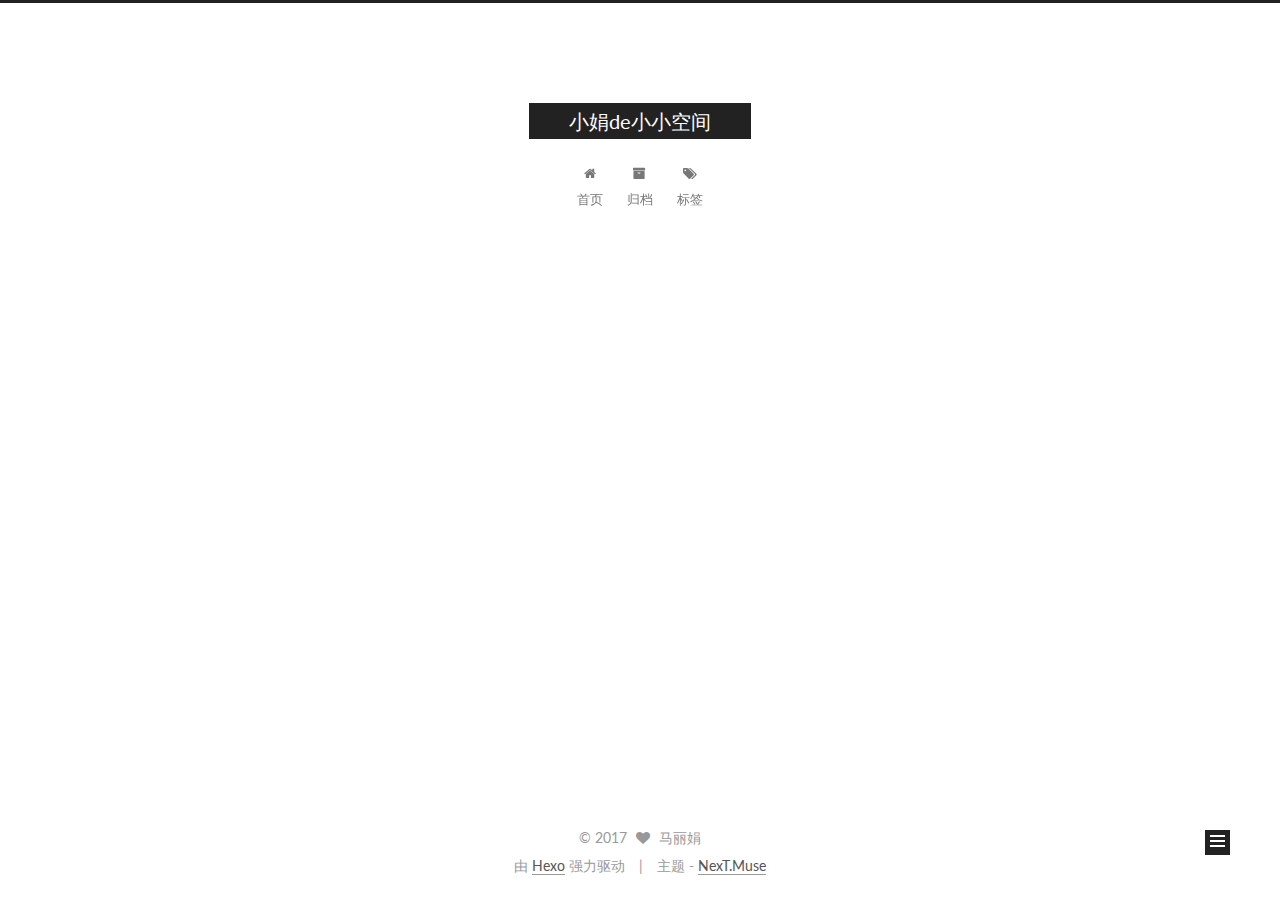
==== commit bb06e94b: "Site updated: 2017-02-12 13:33:31" ====
--- a/index.html
+++ b/index.html
@@ -271,7 +271,7 @@
               
                 
                 <a class="post-title-link" href="/2017/02/12/hello-world/" itemprop="url">
-                  Hello World
+                  未命名
                 </a>
               
             
@@ -325,15 +325,8 @@
       
         
           
-            <p>Welcome to <a href="https://hexo.io/" target="_blank" rel="external">Hexo</a>! This is your very first post. Check <a href="https://hexo.io/docs/" target="_blank" rel="external">documentation</a> for more info. If you get any problems when using Hexo, you can find the answer in <a href="https://hexo.io/docs/troubleshooting.html" target="_blank" rel="external">troubleshooting</a> or you can ask me on <a href="https://github.com/hexojs/hexo/issues" target="_blank" rel="external">GitHub</a>.</p>
-<h2 id="Quick-Start"><a href="#Quick-Start" class="headerlink" title="Quick Start"></a>Quick Start</h2><h3 id="Create-a-new-post"><a href="#Create-a-new-post" class="headerlink" title="Create a new post"></a>Create a new post</h3><figure class="highlight bash"><table><tr><td class="gutter"><pre><div class="line">1</div></pre></td><td class="code"><pre><div class="line">$ hexo new <span class="string">"My New Post"</span></div></pre></td></tr></table></figure>
-<p>More info: <a href="https://hexo.io/docs/writing.html" target="_blank" rel="external">Writing</a></p>
-<h3 id="Run-server"><a href="#Run-server" class="headerlink" title="Run server"></a>Run server</h3><figure class="highlight bash"><table><tr><td class="gutter"><pre><div class="line">1</div></pre></td><td class="code"><pre><div class="line">$ hexo server</div></pre></td></tr></table></figure>
-<p>More info: <a href="https://hexo.io/docs/server.html" target="_blank" rel="external">Server</a></p>
-<h3 id="Generate-static-files"><a href="#Generate-static-files" class="headerlink" title="Generate static files"></a>Generate static files</h3><figure class="highlight bash"><table><tr><td class="gutter"><pre><div class="line">1</div></pre></td><td class="code"><pre><div class="line">$ hexo generate</div></pre></td></tr></table></figure>
-<p>More info: <a href="https://hexo.io/docs/generating.html" target="_blank" rel="external">Generating</a></p>
-<h3 id="Deploy-to-remote-sites"><a href="#Deploy-to-remote-sites" class="headerlink" title="Deploy to remote sites"></a>Deploy to remote sites</h3><figure class="highlight bash"><table><tr><td class="gutter"><pre><div class="line">1</div></pre></td><td class="code"><pre><div class="line">$ hexo deploy</div></pre></td></tr></table></figure>
-<p>More info: <a href="https://hexo.io/docs/deployment.html" target="_blank" rel="external">Deployment</a></p>
+            <hr>
+<p>title: 马丽娟的简历</p>
 
           
         
--- a/css/main.css
+++ b/css/main.css
@@ -1705,7 +1705,7 @@
   width: 4px;
   height: 4px;
   border-radius: 50%;
-  background: #f1f;
+  background: #62710e;
 }
 .links-of-blogroll {
   font-size: 13px;
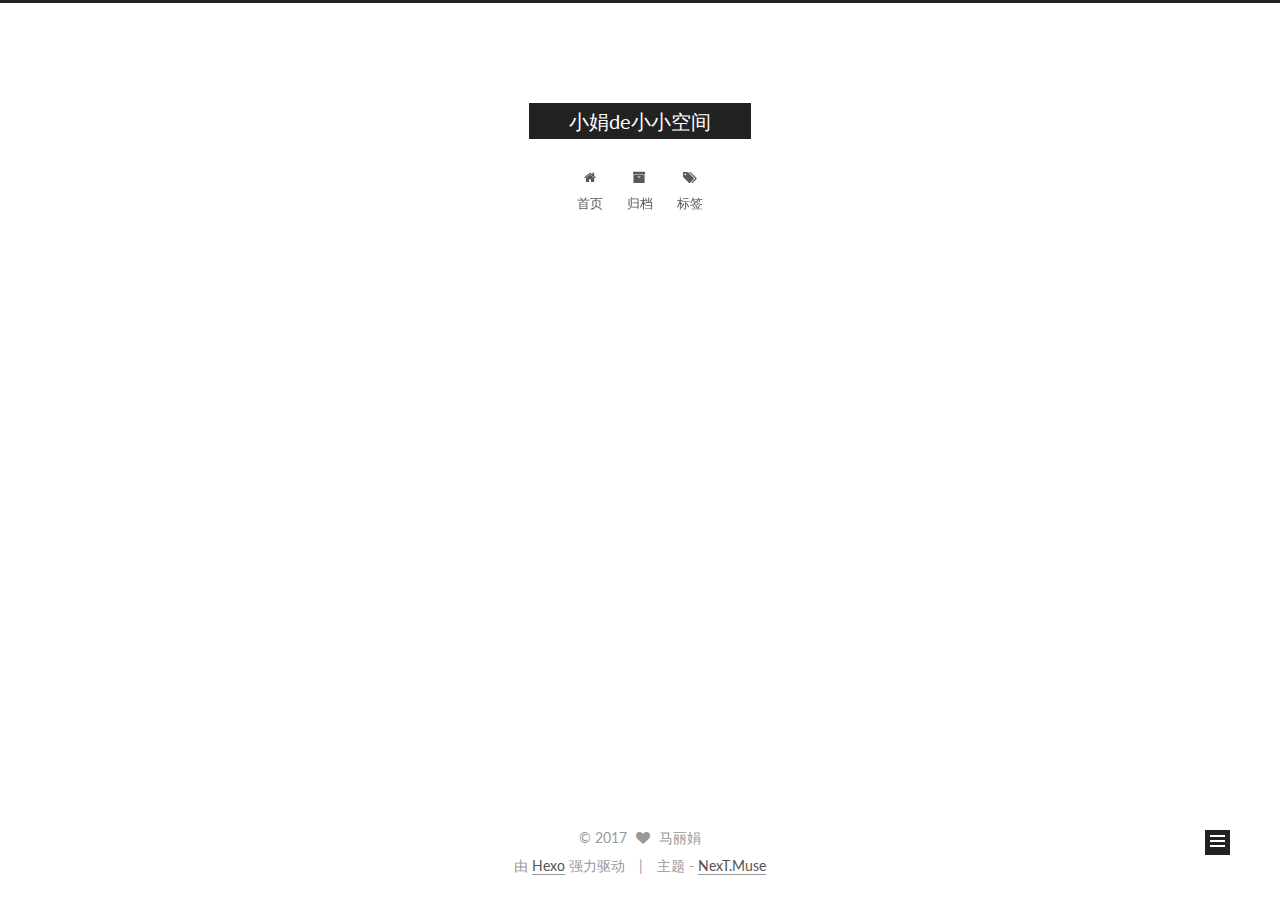
==== commit 1634d5ac: "Site updated: 2017-02-12 13:35:04" ====
--- a/index.html
+++ b/index.html
@@ -245,7 +245,7 @@
   
 
   <article class="post post-type-normal " itemscope itemtype="http://schema.org/Article">
-  <link itemprop="mainEntityOfPage" href="http://yoursite.com/2017/02/12/hello-world/">
+  <link itemprop="mainEntityOfPage" href="http://yoursite.com/2017/02/12/我的简历/">
 
   <span style="display:none" itemprop="author" itemscope itemtype="http://schema.org/Person">
     <meta itemprop="name" content="马丽娟">
@@ -270,7 +270,7 @@
             
               
                 
-                <a class="post-title-link" href="/2017/02/12/hello-world/" itemprop="url">
+                <a class="post-title-link" href="/2017/02/12/我的简历/" itemprop="url">
                   未命名
                 </a>
               
@@ -325,8 +325,7 @@
       
         
           
-            <hr>
-<p>title: 马丽娟的简历</p>
+            <p>马丽娟的简历</p>
 
           
         
--- a/css/main.css
+++ b/css/main.css
@@ -1705,7 +1705,7 @@
   width: 4px;
   height: 4px;
   border-radius: 50%;
-  background: #62710e;
+  background: #015d24;
 }
 .links-of-blogroll {
   font-size: 13px;
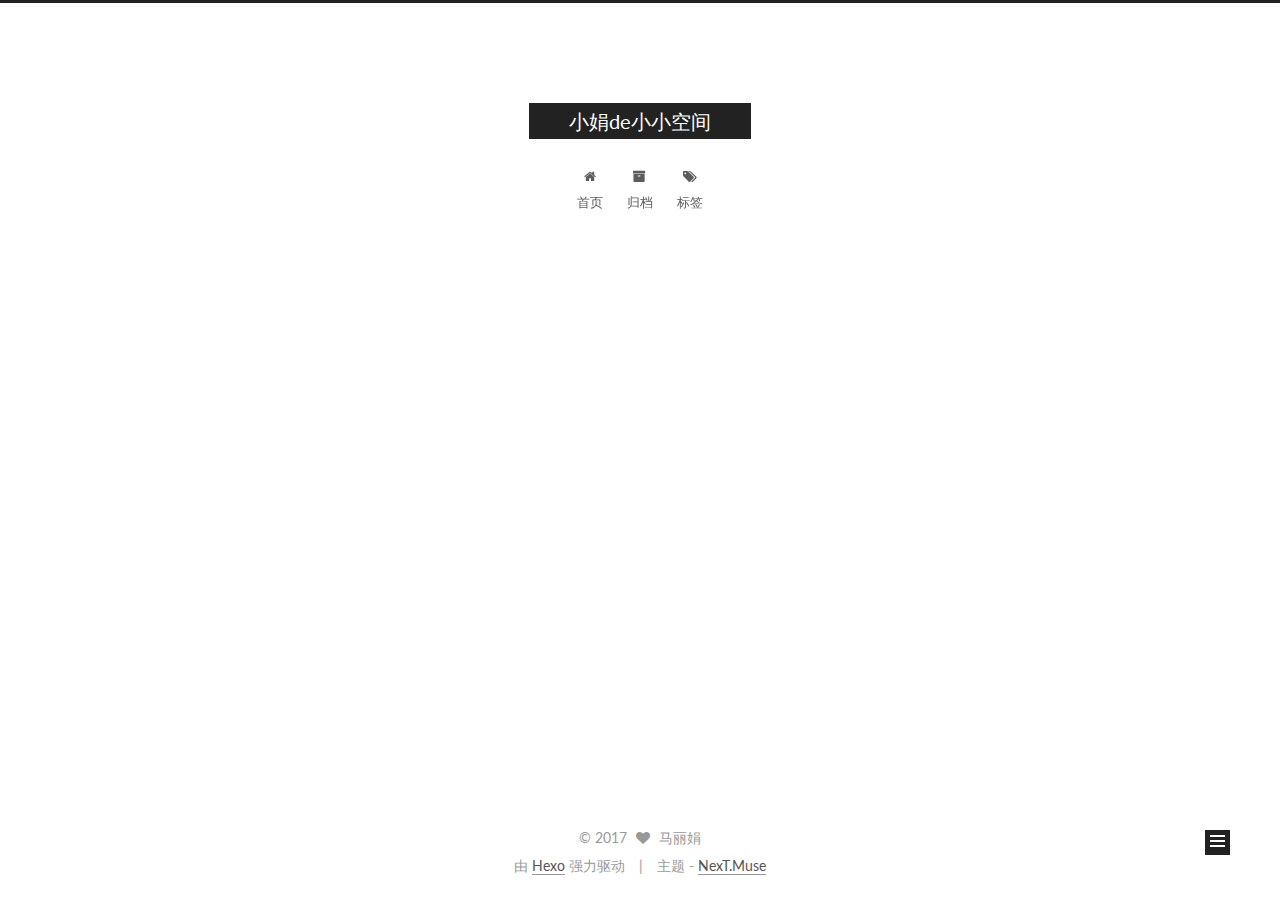
==== commit 8b0eff87: "Site updated: 2017-02-12 13:46:24" ====
--- a/index.html
+++ b/index.html
@@ -271,7 +271,7 @@
               
                 
                 <a class="post-title-link" href="/2017/02/12/我的简历/" itemprop="url">
-                  未命名
+                  我的简历
                 </a>
               
             
@@ -287,7 +287,7 @@
               
                 <span class="post-meta-item-text">发表于</span>
               
-              <time title="Post created" itemprop="dateCreated datePublished" datetime="2017-02-12T12:34:52+08:00">
+              <time title="Post created" itemprop="dateCreated datePublished" datetime="2017-02-12T13:46:09+08:00">
                 2017-02-12
               </time>
             
@@ -325,8 +325,7 @@
       
         
           
-            <p>马丽娟的简历</p>
-
+            
           
         
       
--- a/css/main.css
+++ b/css/main.css
@@ -1705,7 +1705,7 @@
   width: 4px;
   height: 4px;
   border-radius: 50%;
-  background: #015d24;
+  background: #7aff62;
 }
 .links-of-blogroll {
   font-size: 13px;
